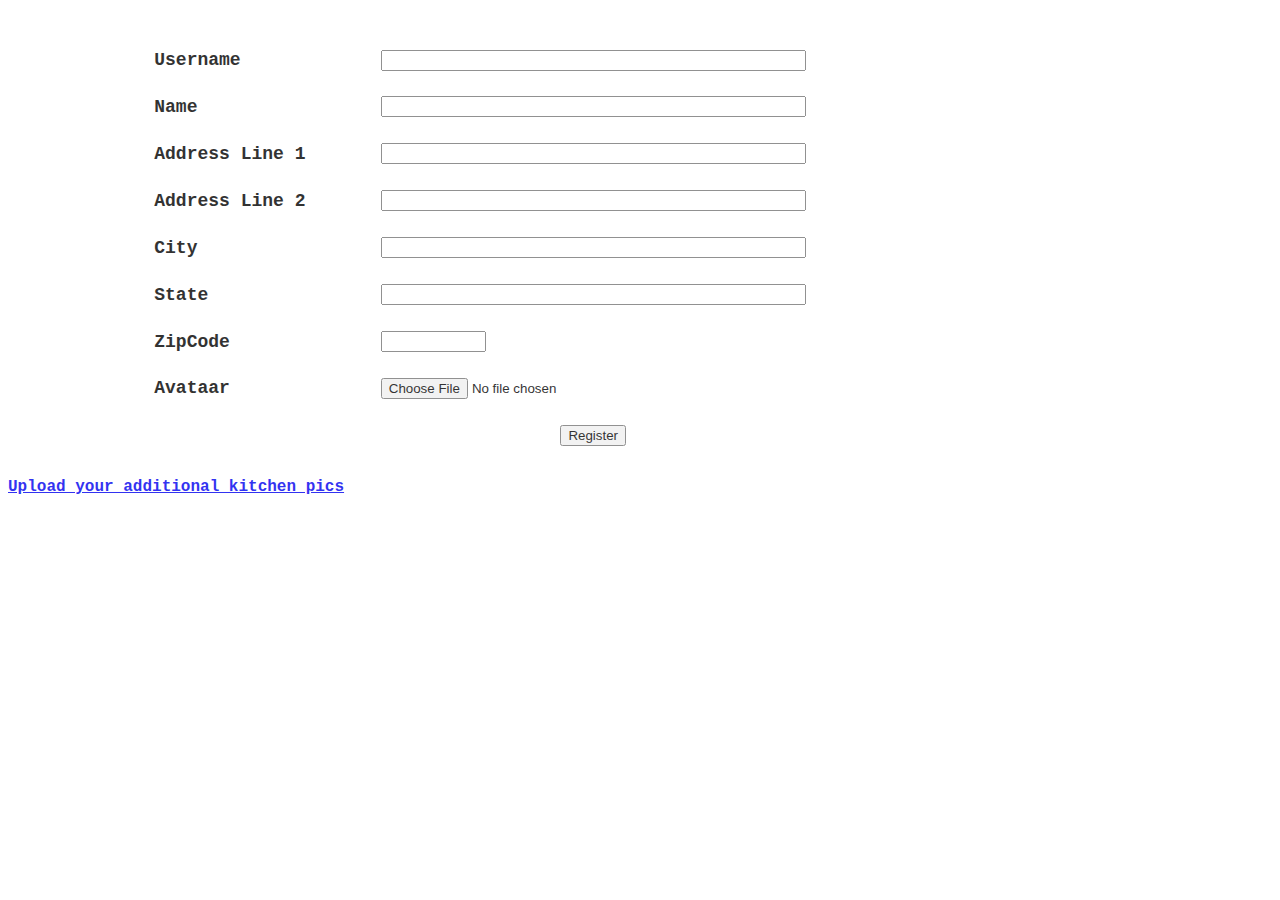
==== BOX/WebContent/registrationPage.html @ 3696bd54 "creating baseline project" ====
<!DOCTYPE html PUBLIC "-//W3C//DTD HTML 4.01//EN" "http://www.w3.org/TR/html4/strict.dtd">
<html><head>
<meta content="text/html; charset=ISO-8859-1" http-equiv="content-type"><title>Registration Page</title>

<style>
div.background{
background: url(D:\boxforfood\bte_cropped.jpg) repeat;
opacity: 0.8;
filter: alpha(opacity=80); /* For IE8 and earlier */
}
div.information{
margin: 5%;
font-weight: bold;
color: #000000;
}
</style></head>
<body>
<div class="background">
<form style="font-family: Courier New,Courier,monospace; font-weight: bold;" action="rest/chefRegister" method="post" enctype="multipart/form-data" name="chefRegistration">
<table style="text-align: left; width: 1042px; height: 452px;" border="0" cellpadding="2" cellspacing="2">
<tbody>
<tr>
<td>
</td>
<td></td>
<td></td>
<td></td>
</tr>
<tr>
<td></td>
<td></td>
<td></td>
<td></td>
</tr>
<tr>
<td style="width: 25%;" colspan="1" rowspan="10"></td>
<td></td>
<td></td>
<td style="width: 25%;" colspan="1" rowspan="10"></td>
</tr>

<tr>
<td><font size="+1">Username</font></td>
<td><font size="+1"><input size="50" name="username"></font></td>
</tr>
<tr>
<td><font size="+1">Name</font></td>
<td><font size="+1"><input size="50" name="name"></font></td>
</tr>
<tr>
<td><font size="+1">Address Line 1</font></td>
<td><font size="+1"><input size="50" name="addressline1"></font></td>
</tr>
<tr>
<td><font size="+1">Address Line 2</font></td>
<td><font size="+1"><input size="50" name="addressline2"></font></td>
</tr>
<tr>
<td><font size="+1">City</font></td>
<td><font size="+1"><input size="50" name="city"></font></td>
</tr>
<tr>
<td><font size="+1">State</font></td>
<td><font size="+1"><input size="50" name="state"></font></td>
</tr>
<tr>
<td style="font-family: Courier New,Courier,monospace;"><font size="+1">ZipCode</font></td>
<td><font size="+1"><input size="10" name="zip"></font></td>
</tr>
<tr>
<td><font size="+1">Avataar</font></td>
<td><font size="+1"><input id="imageFile" name="avataar" type="file"></font></td>
</tr>
<tr>
<td style="width: 33%;"></td>
<td style="width: 34px; text-align: center; vertical-align: middle;"><font size="+1">
<input id="registerButton" value="Register" type="submit"></font></td>
<td style="width: 33%;"></td>
</tr>
</tbody>
</table><br><a href="uploadKitchenPics.html">Upload your additional kitchen pics</a><br>
</form>
</div>


</body></html>
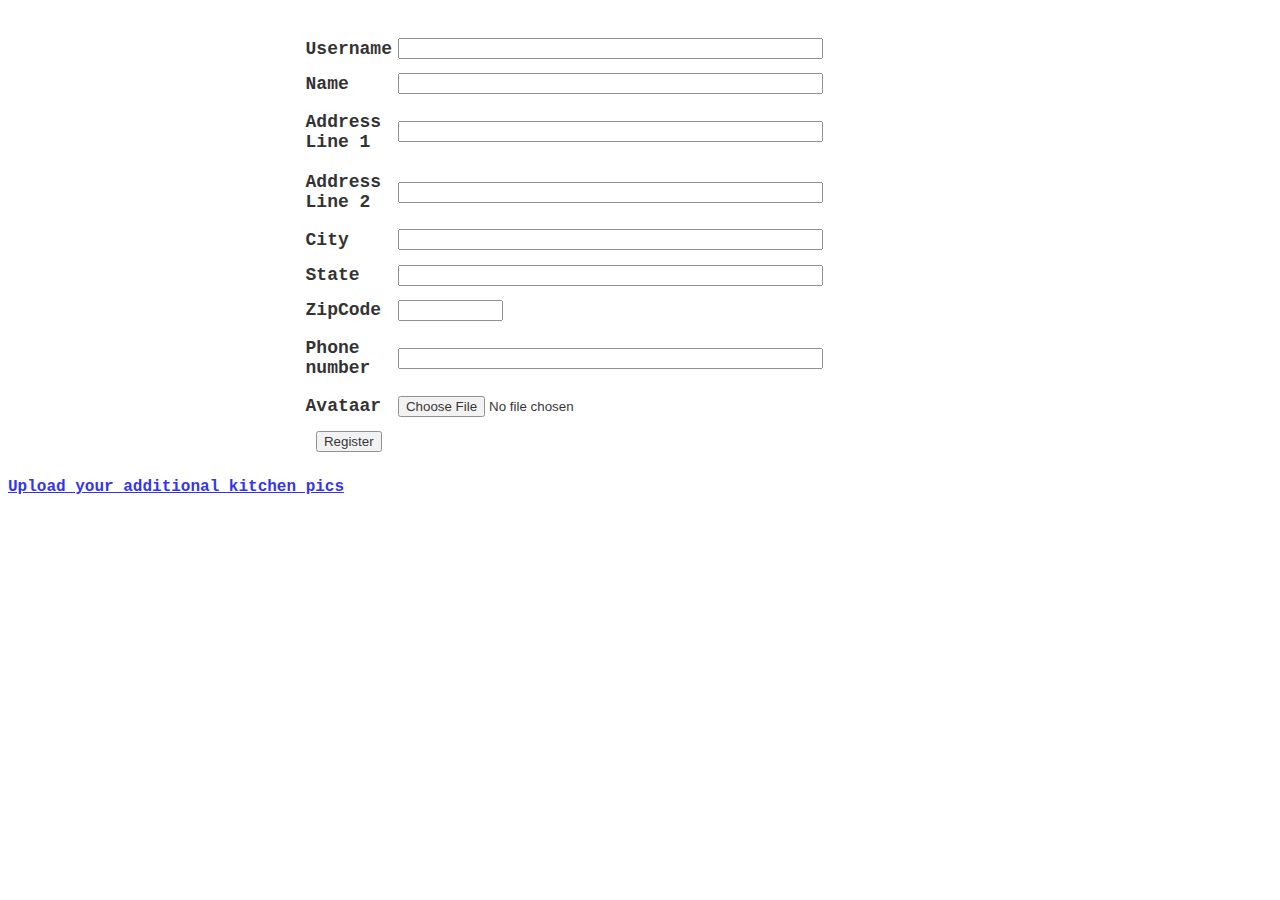
==== commit eef66200: "modifications to verify phone number" ====
--- a/BOX/WebContent/registrationPage.html
+++ b/BOX/WebContent/registrationPage.html
@@ -62,10 +62,15 @@
 <tr>
 <td><font size="+1">State</font></td>
 <td><font size="+1"><input size="50" name="state"></font></td>
-</tr>
+</tr>
+
 <tr>
 <td style="font-family: Courier New,Courier,monospace;"><font size="+1">ZipCode</font></td>
 <td><font size="+1"><input size="10" name="zip"></font></td>
+</tr>
+<tr>
+<td><font size="+1">Phone number</font></td>
+<td><font size="+1"><input size="50" name="phone"></font></td>
 </tr>
 <tr>
 <td><font size="+1">Avataar</font></td>
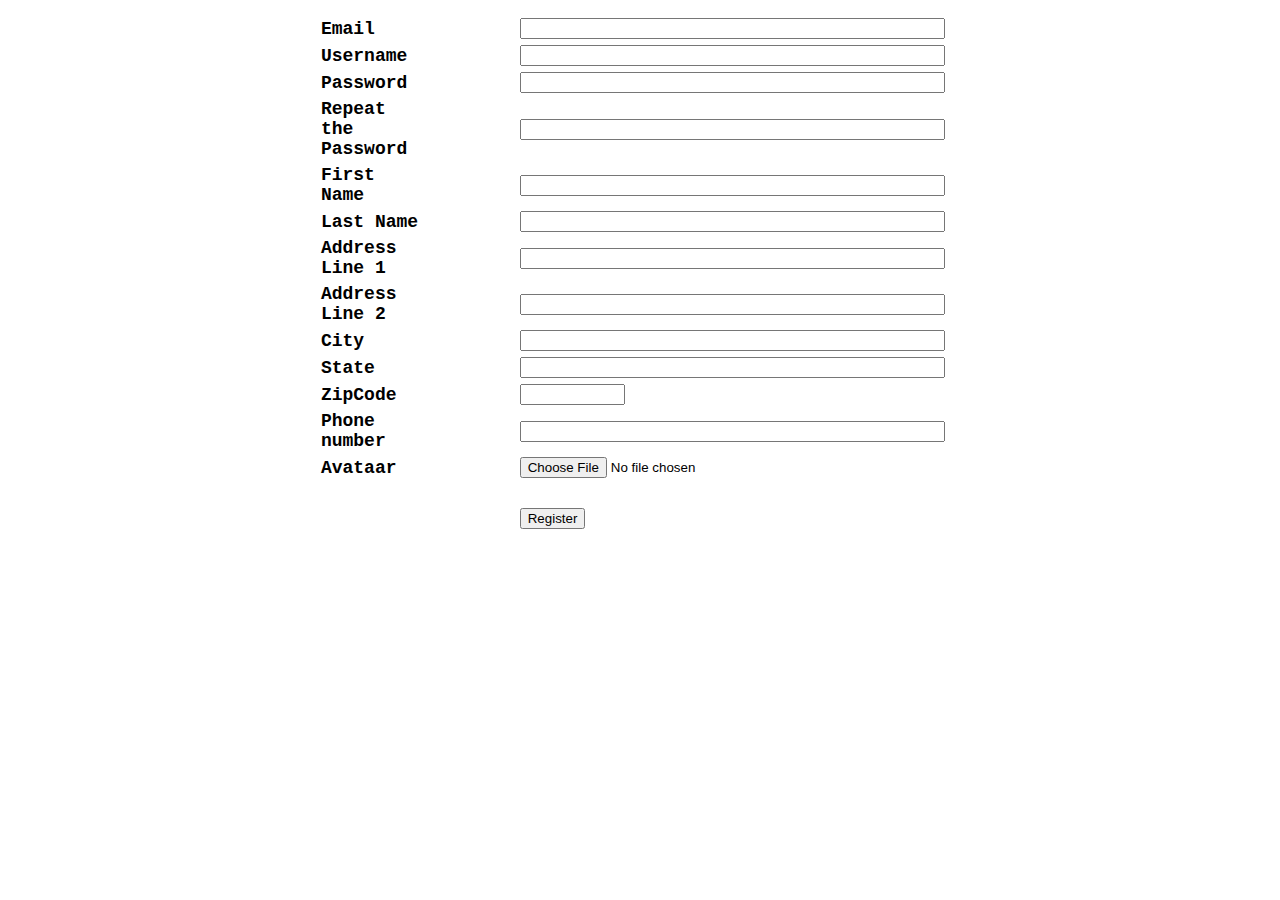
==== commit fbc98826: "BTE modifications" ====
--- a/BOX/WebContent/registrationPage.html
+++ b/BOX/WebContent/registrationPage.html
@@ -1,51 +1,46 @@
-<!DOCTYPE html PUBLIC "-//W3C//DTD HTML 4.01//EN" "http://www.w3.org/TR/html4/strict.dtd">
+<!DOCTYPE html PUBLIC "-//W3C//DTD HTML 4.01//EN" "http://www.w3.org/TR/html4/strict.dtd">
 <html><head>
 <meta content="text/html; charset=ISO-8859-1" http-equiv="content-type"><title>Registration Page</title>
 
 <style>
-div.background{
-background: url(D:\boxforfood\bte_cropped.jpg) repeat;
-opacity: 0.8;
-filter: alpha(opacity=80); /* For IE8 and earlier */
-}
-div.information{
-margin: 5%;
-font-weight: bold;
-color: #000000;
-}
+
+
 </style></head>
 <body>
 <div class="background">
 <form style="font-family: Courier New,Courier,monospace; font-weight: bold;" action="rest/chefRegister" method="post" enctype="multipart/form-data" name="chefRegistration">
 <table style="text-align: left; width: 1042px; height: 452px;" border="0" cellpadding="2" cellspacing="2">
 <tbody>
+
 <tr>
-<td>
-</td>
+<td style="width: 33%;" colspan="1" rowspan="20"></td>
 <td></td>
-<td></td>
-<td></td>
+
+<td style="width: 10%;" colspan="1" rowspan="20"></td>
 </tr>
 <tr>
-<td></td>
-<td></td>
-<td></td>
-<td></td>
+<td><font size="+1">Email</font></td>
+<td><font size="+1"><input size="50" name="email" type="email"></font></td>
 </tr>
-<tr>
-<td style="width: 25%;" colspan="1" rowspan="10"></td>
-<td></td>
-<td></td>
-<td style="width: 25%;" colspan="1" rowspan="10"></td>
-</tr>
-
 <tr>
 <td><font size="+1">Username</font></td>
 <td><font size="+1"><input size="50" name="username"></font></td>
 </tr>
 <tr>
-<td><font size="+1">Name</font></td>
-<td><font size="+1"><input size="50" name="name"></font></td>
+<td><font size="+1">Password</font></td>
+<td><font size="+1"><input size="50" name="password" type="password"></font></td>
+</tr>
+<tr>
+<td><font size="+1">Repeat the Password</font></td>
+<td><font size="+1"><input size="50" name="repeatPassword" type="password"></font></td>
+</tr>
+<tr>
+<td><font size="+1">First Name</font></td>
+<td><font size="+1"><input size="50" name="firstName"></font></td>
+</tr>
+<tr>
+<td><font size="+1">Last Name</font></td>
+<td><font size="+1"><input size="50" name="lastName"></font></td>
 </tr>
 <tr>
 <td><font size="+1">Address Line 1</font></td>
@@ -59,31 +54,33 @@
 <td><font size="+1">City</font></td>
 <td><font size="+1"><input size="50" name="city"></font></td>
 </tr>
+
 <tr>
 <td><font size="+1">State</font></td>
 <td><font size="+1"><input size="50" name="state"></font></td>
-</tr>
+</tr>
 
 <tr>
 <td style="font-family: Courier New,Courier,monospace;"><font size="+1">ZipCode</font></td>
 <td><font size="+1"><input size="10" name="zip"></font></td>
-</tr>
-<tr>
-<td><font size="+1">Phone number</font></td>
-<td><font size="+1"><input size="50" name="phone"></font></td>
+</tr>
+<tr>
+<td><font size="+1">Phone number</font></td>
+<td><font size="+1"><input size="50" name="phone" type="tel"></font></td>
 </tr>
 <tr>
 <td><font size="+1">Avataar</font></td>
 <td><font size="+1"><input id="imageFile" name="avataar" type="file"></font></td>
 </tr>
+<tr><td></td></tr><tr><td></td></tr><tr><td></td></tr><tr><td></td></tr>
 <tr>
-<td style="width: 33%;"></td>
-<td style="width: 34px; text-align: center; vertical-align: middle;"><font size="+1">
+<td width="10%">
+<td ><font size="+1">
 <input id="registerButton" value="Register" type="submit"></font></td>
-<td style="width: 33%;"></td>
+<td width="10%"><td>
 </tr>
 </tbody>
-</table><br><a href="uploadKitchenPics.html">Upload your additional kitchen pics</a><br>
+</table>
 </form>
 </div>
 
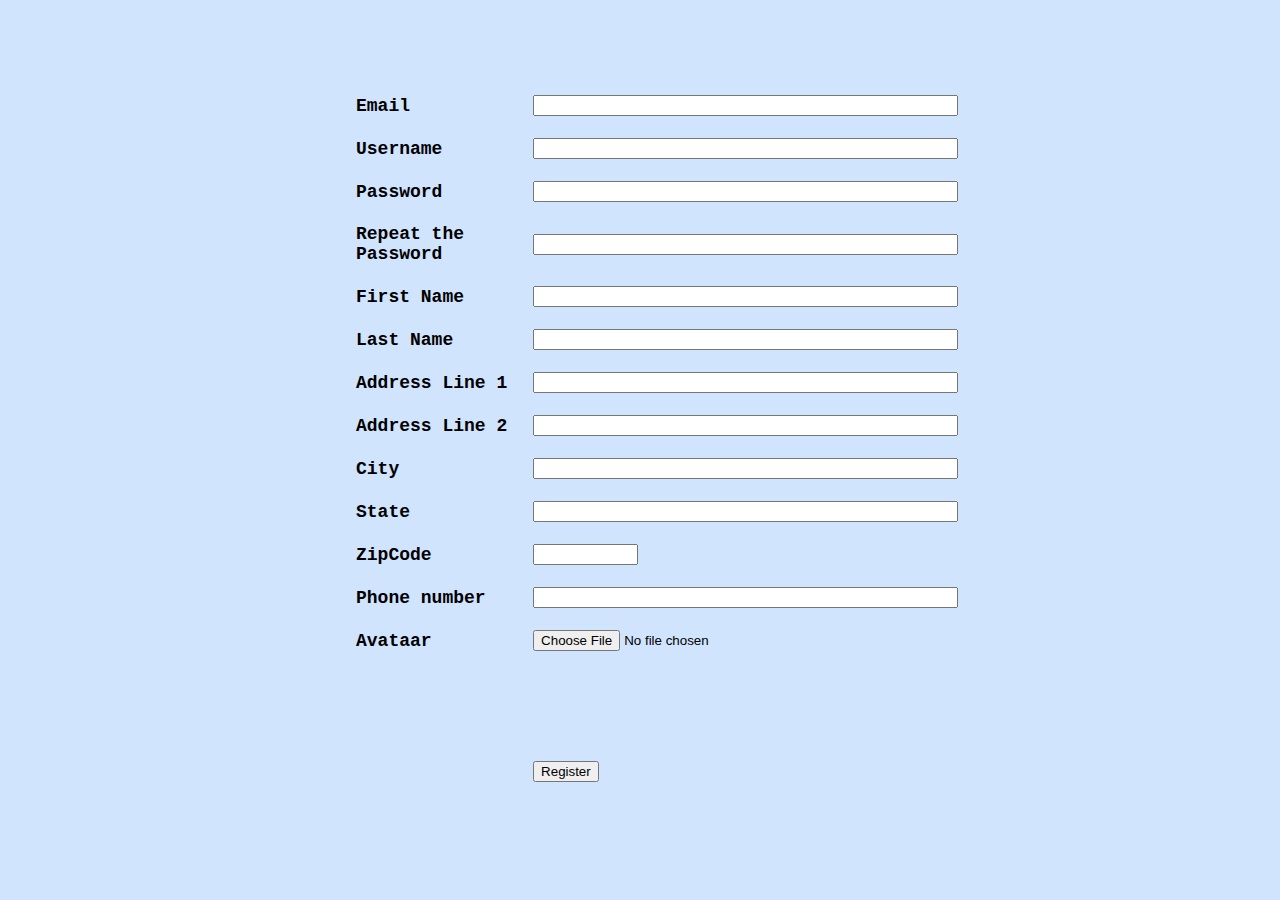
==== commit 05e11676: "inclusion of css" ====
--- a/BOX/WebContent/registrationPage.html
+++ b/BOX/WebContent/registrationPage.html
@@ -1,23 +1,15 @@
 <!DOCTYPE html PUBLIC "-//W3C//DTD HTML 4.01//EN" "http://www.w3.org/TR/html4/strict.dtd">
 <html><head>
 <meta content="text/html; charset=ISO-8859-1" http-equiv="content-type"><title>Registration Page</title>
-
-<style>
-
-
-</style></head>
+<link rel="stylesheet" type="text/css" href="css/registrationPage.css">
+</head>
 <body>
 <div class="background">
 <form style="font-family: Courier New,Courier,monospace; font-weight: bold;" action="rest/chefRegister" method="post" enctype="multipart/form-data" name="chefRegistration">
-<table style="text-align: left; width: 1042px; height: 452px;" border="0" cellpadding="2" cellspacing="2">
+<table>
 <tbody>
 
-<tr>
-<td style="width: 33%;" colspan="1" rowspan="20"></td>
-<td></td>
 
-<td style="width: 10%;" colspan="1" rowspan="20"></td>
-</tr>
 <tr>
 <td><font size="+1">Email</font></td>
 <td><font size="+1"><input size="50" name="email" type="email"></font></td>
--- a/BOX/WebContent/css/registrationPage.css
+++ b/BOX/WebContent/css/registrationPage.css
@@ -0,0 +1,36 @@
+div.wrapper{
+	float:center; /* important */
+	position:relative; /* important(so we can absolutely position the description div */
+}
+div.description{
+	align:right;
+	position:absolute; /* absolute position (so we can position it where we want)*/
+	bottom:10%; /* position will be on bottom */
+	left:100px;
+	width:100%;
+	/* styling bellow 
+	background-color:black;*/
+	font-family: 'tahoma';
+	font-size:35px;
+	color:white;
+	opacity:0.6; /* transparency */
+	filter:alpha(opacity=60); /* IE transparency */
+}
+p.description_content{
+	padding:10px;
+	margin:0px;
+}
+body{
+	background-color: #d0e4fe;
+}
+table
+{
+	padding: 20px;
+	margin-top: 5%;
+	margin-left: 25%;
+}
+td {
+    padding: 10px;
+    width:25%;
+     
+}
